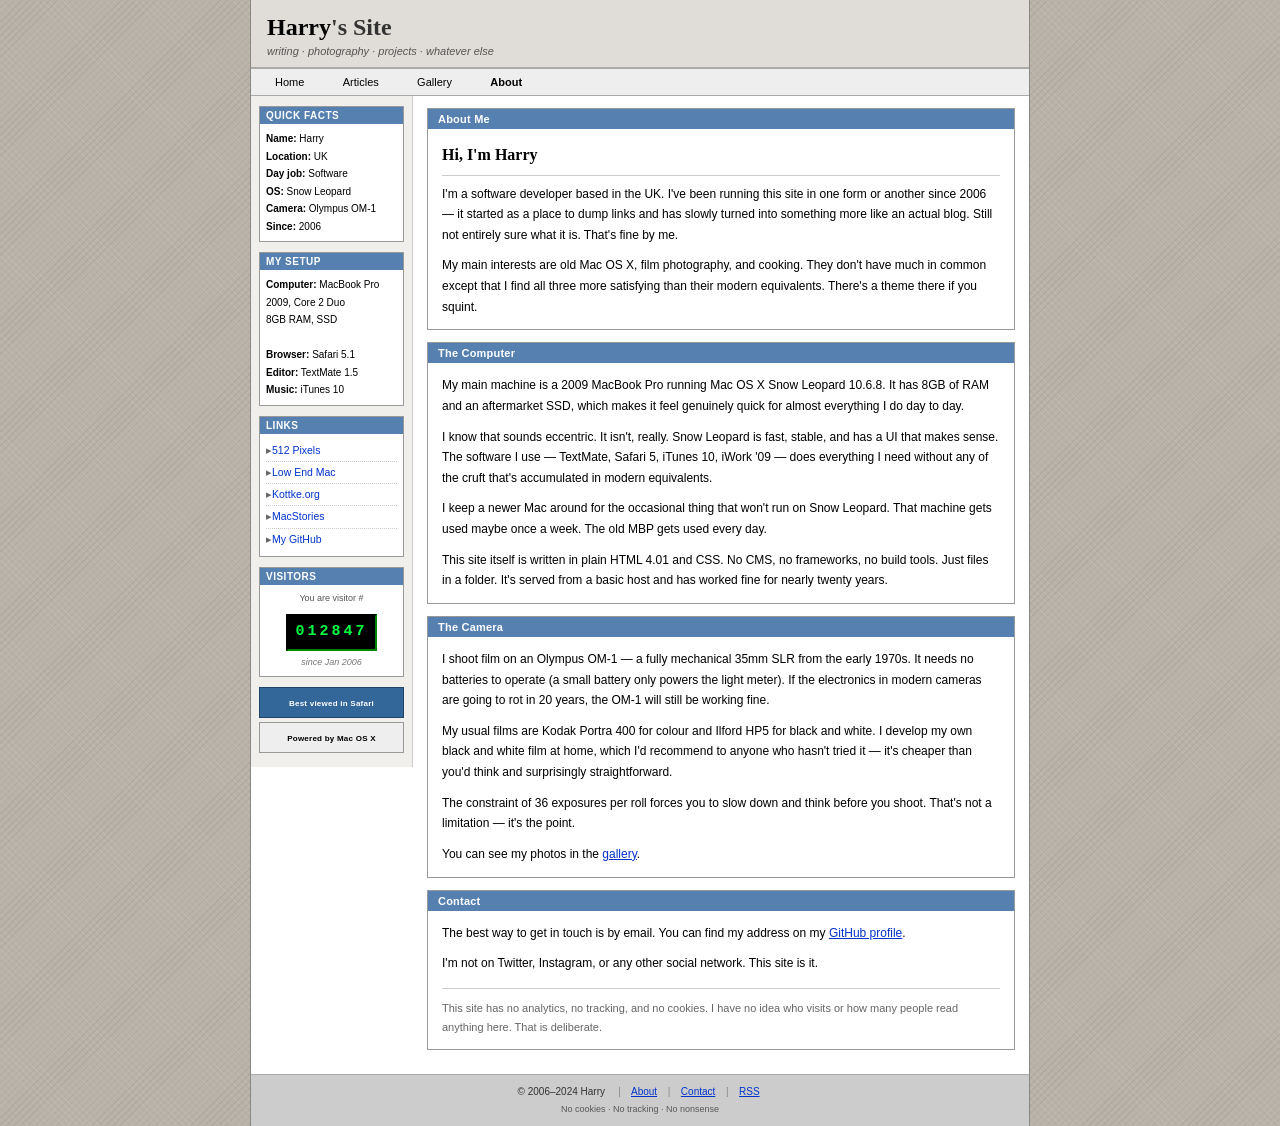
==== about.html @ 6a240b0d "first commit" ====
<!DOCTYPE html PUBLIC "-//W3C//DTD HTML 4.01 Transitional//EN"
  "http://www.w3.org/TR/html4/loose.dtd">
<html lang="en">
<head>
  <meta http-equiv="Content-Type" content="text/html; charset=UTF-8">
  <meta name="description" content="About Harry — the person behind this site">
  <title>About — Harry's Site</title>
  <link rel="stylesheet" type="text/css" href="style.css">
</head>
<body>

<div id="wrapper">

  <!-- ═══ HEADER ═══ -->
  <div id="header">
    <div id="header-inner">
      <div class="site-title">Harry<span>'s Site</span></div>
      <div class="site-subtitle">writing &middot; photography &middot; projects &middot; whatever else</div>
    </div>
  </div>

  <!-- ═══ NAVIGATION ═══ -->
  <div id="navbar">
    <a class="nav-btn" href="index.html">Home</a>
    <a class="nav-btn" href="articles.html">Articles</a>
    <a class="nav-btn" href="gallery.html">Gallery</a>
    <a class="nav-btn active" href="about.html">About</a>
  </div>

  <!-- ═══ TWO-COLUMN LAYOUT ═══ -->
  <div id="columns">

    <!-- LEFT SIDEBAR -->
    <div id="left-sidebar">

      <div class="sidebar-box">
        <div class="sidebar-box-title">Quick Facts</div>
        <div class="sidebar-box-body setup-list">
          <b>Name:</b> Harry<br>
          <b>Location:</b> UK<br>
          <b>Day job:</b> Software<br>
          <b>OS:</b> Snow Leopard<br>
          <b>Camera:</b> Olympus OM-1<br>
          <b>Since:</b> 2006
        </div>
      </div>

      <div class="sidebar-box">
        <div class="sidebar-box-title">My Setup</div>
        <div class="sidebar-box-body setup-list">
          <b>Computer:</b> MacBook Pro<br>
          2009, Core 2 Duo<br>
          8GB RAM, SSD<br>
          <br>
          <b>Browser:</b> Safari 5.1<br>
          <b>Editor:</b> TextMate 1.5<br>
          <b>Music:</b> iTunes 10
        </div>
      </div>

      <div class="sidebar-box">
        <div class="sidebar-box-title">Links</div>
        <div class="sidebar-box-body">
          <a class="sidebar-link" href="https://512pixels.net" target="_blank">512 Pixels</a>
          <a class="sidebar-link" href="https://lowendmac.com" target="_blank">Low End Mac</a>
          <a class="sidebar-link" href="https://kottke.org" target="_blank">Kottke.org</a>
          <a class="sidebar-link" href="https://macstories.net" target="_blank">MacStories</a>
          <a class="sidebar-link" href="#" target="_blank">My GitHub</a>
        </div>
      </div>

      <div class="sidebar-box">
        <div class="sidebar-box-title">Visitors</div>
        <div class="sidebar-box-body" style="text-align:center;">
          <div class="counter-label">You are visitor #</div>
          <div class="hit-counter" id="counter">012847</div>
          <div class="counter-since">since Jan 2006</div>
        </div>
      </div>

      <div class="status-badges">
        <div class="badge-88 safari">Best viewed in <b>Safari</b></div>
        <div class="badge-88 osx">Powered by <b>Mac OS X</b></div>
      </div>

    </div><!-- /left-sidebar -->

    <!-- MAIN CONTENT -->
    <div id="main-content">

      <!-- About -->
      <div class="content-box">
        <div class="box-title-bar">
          <span>About Me</span>
        </div>
        <div class="box-body">

          <h2>Hi, I'm Harry</h2>

          <p>I'm a software developer based in the UK. I've been running this site in one form or another since 2006 — it started as a place to dump links and has slowly turned into something more like an actual blog. Still not entirely sure what it is. That's fine by me.</p>

          <p>My main interests are old Mac OS X, film photography, and cooking. They don't have much in common except that I find all three more satisfying than their modern equivalents. There's a theme there if you squint.</p>

        </div>
      </div>

      <!-- The Computer -->
      <div class="content-box">
        <div class="box-title-bar">
          <span>The Computer</span>
        </div>
        <div class="box-body">

          <p>My main machine is a 2009 MacBook Pro running Mac OS X Snow Leopard 10.6.8. It has 8GB of RAM and an aftermarket SSD, which makes it feel genuinely quick for almost everything I do day to day.</p>

          <p>I know that sounds eccentric. It isn't, really. Snow Leopard is fast, stable, and has a UI that makes sense. The software I use — TextMate, Safari 5, iTunes 10, iWork '09 — does everything I need without any of the cruft that's accumulated in modern equivalents.</p>

          <p>I keep a newer Mac around for the occasional thing that won't run on Snow Leopard. That machine gets used maybe once a week. The old MBP gets used every day.</p>

          <p>This site itself is written in plain HTML 4.01 and CSS. No CMS, no frameworks, no build tools. Just files in a folder. It's served from a basic host and has worked fine for nearly twenty years.</p>

        </div>
      </div>

      <!-- The Camera -->
      <div class="content-box">
        <div class="box-title-bar">
          <span>The Camera</span>
        </div>
        <div class="box-body">

          <p>I shoot film on an Olympus OM-1 — a fully mechanical 35mm SLR from the early 1970s. It needs no batteries to operate (a small battery only powers the light meter). If the electronics in modern cameras are going to rot in 20 years, the OM-1 will still be working fine.</p>

          <p>My usual films are Kodak Portra 400 for colour and Ilford HP5 for black and white. I develop my own black and white film at home, which I'd recommend to anyone who hasn't tried it — it's cheaper than you'd think and surprisingly straightforward.</p>

          <p>The constraint of 36 exposures per roll forces you to slow down and think before you shoot. That's not a limitation — it's the point.</p>

          <p>You can see my photos in the <a href="gallery.html">gallery</a>.</p>

        </div>
      </div>

      <!-- Contact -->
      <div class="content-box">
        <div class="box-title-bar">
          <span>Contact</span>
        </div>
        <div class="box-body">

          <p>The best way to get in touch is by email. You can find my address on my <a href="#">GitHub profile</a>.</p>

          <p>I'm not on Twitter, Instagram, or any other social network. This site is it.</p>

          <p style="margin-top: 14px; padding-top: 10px; border-top: 1px solid #cccccc; font-size: 11px; color: #666666;">
            This site has no analytics, no tracking, and no cookies. I have no idea who visits or how many people read anything here. That is deliberate.
          </p>

        </div>
      </div>

    </div><!-- /main-content -->

  </div><!-- /columns -->

  <!-- ═══ FOOTER ═══ -->
  <div id="footer">
    &copy; 2006&ndash;2024 Harry &nbsp;
    <span class="footer-divider">|</span>
    &nbsp;<a href="about.html">About</a>&nbsp;
    <span class="footer-divider">|</span>
    &nbsp;<a href="#">Contact</a>&nbsp;
    <span class="footer-divider">|</span>
    &nbsp;<a href="#">RSS</a>&nbsp;
    <br>
    <span class="footer-small">No cookies &middot; No tracking &middot; No nonsense</span>
  </div>

</div><!-- /wrapper -->

<script type="text/javascript" src="script.js"></script>
</body>
</html>
---- style.css ----
/* ============================================================
   Jamie's Site — style.css
   Classic Mac personal site
   Float-based layout (Safari 4/5 compatible)
   ============================================================ */

* {
  margin: 0;
  padding: 0;
  -webkit-box-sizing: border-box;
  box-sizing: border-box;
}

body {
  font-family: Verdana, Geneva, sans-serif;
  font-size: 12px;
  /* Tiger Finder-inspired linen/canvas texture */
  background-color: #b8b2a8;
  background-image:
    -webkit-repeating-linear-gradient(
      45deg,
      rgba(255,255,255,0.07) 0px,
      rgba(255,255,255,0.07) 1px,
      transparent 1px,
      transparent 5px
    ),
    -webkit-repeating-linear-gradient(
      -45deg,
      rgba(0,0,0,0.05) 0px,
      rgba(0,0,0,0.05) 1px,
      transparent 1px,
      transparent 5px
    );
  background-image:
    repeating-linear-gradient(
      45deg,
      rgba(255,255,255,0.07) 0px,
      rgba(255,255,255,0.07) 1px,
      transparent 1px,
      transparent 5px
    ),
    repeating-linear-gradient(
      -45deg,
      rgba(0,0,0,0.05) 0px,
      rgba(0,0,0,0.05) 1px,
      transparent 1px,
      transparent 5px
    );
  color: #000000;
  min-height: 100vh;
}

a {
  color: #0033cc;
  text-decoration: underline;
}

a:hover {
  color: #cc3300;
}

/* ── OUTER WRAPPER ── */
#wrapper {
  width: 780px;
  margin: 0 auto;
  background: #ffffff;
  border-left: 1px solid #888888;
  border-right: 1px solid #888888;
  min-height: 100vh;
}

/* ── HEADER ── */
#header {
  background: #e0ddd8;
  border-bottom: 2px solid #aaaaaa;
}

#header-inner {
  padding: 14px 16px 10px;
}

.site-title {
  font-family: Georgia, "Times New Roman", serif;
  font-size: 24px;
  font-weight: bold;
  color: #000000;
  margin-bottom: 4px;
}

.site-title span {
  color: #333333;
}

.site-subtitle {
  font-size: 11px;
  color: #555555;
  font-style: italic;
}

/* ── NAVIGATION ── */
#navbar {
  background: #eeeeee;
  border-bottom: 1px solid #aaaaaa;
  padding: 5px 8px;
  /* overflow:hidden clears floats if any child floats */
  overflow: hidden;
}

/*
 * -webkit-appearance: button tells Safari/WebKit to render this
 * anchor as a native OS button — glossy Aqua on Snow Leopard,
 * whatever the current OS gives you on modern systems.
 */
.nav-btn {
  -webkit-appearance: button;
  appearance: button;
  display: inline-block;
  padding: 2px 16px;
  margin-right: 3px;
  font-family: Verdana, sans-serif;
  font-size: 11px;
  color: #000000;
  text-decoration: none;
  cursor: default;
}

.nav-btn.active {
  font-weight: bold;
}

/* ── TWO-COLUMN LAYOUT ──
 * Float-based — flex/grid are not supported in Safari 4/5.
 * overflow:hidden on the parent acts as a clearfix.
 */
#columns {
  overflow: hidden;
}

/* ── LEFT SIDEBAR ── */
#left-sidebar {
  float: left;
  width: 162px;
  padding: 10px 8px;
  border-right: 1px solid #cccccc;
  background: #f0efec;
  /* min-height keeps the border visible even with short content */
  min-height: 100%;
}

.sidebar-box {
  border: 1px solid #999999;
  margin-bottom: 10px;
  overflow: hidden;
  background: #ffffff;
}

.sidebar-box-title {
  /* A touch of classic Aqua blue */
  background: #5580b0;
  color: #ffffff;
  font-size: 10px;
  font-weight: bold;
  letter-spacing: 0.05em;
  text-transform: uppercase;
  padding: 3px 6px;
}

.sidebar-box-body {
  padding: 6px;
  font-size: 10.5px;
  color: #000000;
  line-height: 1.65;
}

.setup-list {
  font-size: 10px;
  line-height: 1.75;
}

.sidebar-link {
  display: block;
  color: #0033cc;
  text-decoration: none;
  padding: 2px 0;
  border-bottom: 1px dotted #cccccc;
  font-size: 10.5px;
}

.sidebar-link:last-child {
  border-bottom: none;
}

.sidebar-link:hover {
  color: #cc3300;
  text-decoration: underline;
}

/* Single-colon for broadest Safari compat */
.sidebar-link:before {
  content: '\25B8 ';
  color: #666666;
}

/* Hit counter */
.counter-label {
  font-size: 9px;
  color: #555555;
  margin-bottom: 4px;
}

.hit-counter {
  background: #000000;
  color: #00ff44;
  font-family: 'Courier New', Courier, monospace;
  font-size: 15px;
  font-weight: bold;
  letter-spacing: 3px;
  padding: 4px 7px;
  border: 2px inset #003300;
  display: inline-block;
  margin: 4px 0;
}

.counter-since {
  font-size: 9px;
  color: #777777;
  font-style: italic;
}

/* Sidebar badges — full width, stacked */
.status-badges {
  margin-top: 6px;
}

.badge-88 {
  display: block;
  width: 100%;
  height: 31px;
  line-height: 31px;
  font-size: 8px;
  font-weight: bold;
  border: 1px solid;
  text-align: center;
  letter-spacing: 0.03em;
  margin-bottom: 4px;
}

.badge-88.safari {
  background: #336699;
  color: #ffffff;
  border-color: #224466;
}

.badge-88.osx {
  background: #eeeeee;
  color: #000000;
  border-color: #999999;
}

/* ── MAIN CONTENT ──
 * margin-left matches sidebar width — no float needed.
 */
#main-content {
  margin-left: 162px;
  padding: 12px 14px;
}

.content-box {
  border: 1px solid #999999;
  margin-bottom: 12px;
  overflow: hidden;
  background: #ffffff;
}

/* Box title bar — Aqua blue */
.box-title-bar {
  background: #5580b0;
  padding: 4px 10px;
}

.box-title-bar span {
  color: #ffffff;
  font-size: 11px;
  font-weight: bold;
  letter-spacing: 0.02em;
}

.box-body {
  padding: 12px 14px;
  font-size: 12px;
  line-height: 1.72;
  color: #000000;
}

.box-body h2 {
  font-family: Georgia, "Times New Roman", serif;
  font-size: 16px;
  color: #000000;
  margin-bottom: 8px;
  padding-bottom: 6px;
  border-bottom: 1px solid #cccccc;
}

.box-body h3 {
  font-family: Georgia, "Times New Roman", serif;
  font-size: 14px;
  color: #000000;
  margin: 12px 0 5px;
}

.box-body p {
  margin-bottom: 10px;
}

.box-body p:last-child {
  margin-bottom: 0;
}

.box-body ul,
.box-body ol {
  margin: 8px 0 10px 22px;
}

.box-body li {
  margin-bottom: 4px;
  line-height: 1.65;
}

.box-body code {
  background: #f0f0f0;
  padding: 1px 4px;
  border: 1px solid #dddddd;
  font-family: 'Courier New', Courier, monospace;
  font-size: 11px;
}

/* Article items */
.article-item {
  border: 1px solid #cccccc;
  /* Slight blue tint to match the title bar colour */
  background: #f4f7fb;
  padding: 9px 11px;
  margin-bottom: 8px;
}

.article-date {
  font-size: 10px;
  color: #666666;
  font-style: italic;
  margin-bottom: 3px;
}

.article-title {
  font-family: Georgia, "Times New Roman", serif;
  font-size: 14px;
  color: #000000;
  font-weight: bold;
  margin-bottom: 5px;
  cursor: pointer;
}

.article-title a {
  color: #0033cc;
  text-decoration: none;
}

.article-title a:hover {
  color: #cc3300;
  text-decoration: underline;
}

.article-excerpt {
  font-size: 11px;
  color: #333333;
  line-height: 1.58;
}

/* Tags — inline-block instead of flex */
.article-tags {
  margin-top: 6px;
}

.tag {
  display: inline-block;
  background: #5580b0;
  color: #ffffff;
  font-size: 9px;
  font-weight: bold;
  padding: 1px 6px;
  letter-spacing: 0.04em;
  text-transform: uppercase;
  border: 1px solid #3a5f90;
  margin: 0 2px 2px 0;
}

.view-all {
  text-align: right;
  margin-top: 6px;
  font-size: 11px;
}

/* ── GALLERY ──
 * Float-based grid — no display:grid (not in Safari 4/5).
 */
.album-grid {
  margin-top: 8px;
  overflow: hidden;
}

.album-card {
  float: left;
  width: 48%;
  margin-right: 2%;
  margin-bottom: 10px;
  border: 1px solid #cccccc;
  background: #f9f9f9;
  overflow: hidden;
  text-decoration: none;
  display: block;
}

.album-card:hover {
  border-color: #999999;
}

.album-thumb {
  width: 100%;
  height: 140px;
  line-height: 140px;
  background: #e0e0e0;
  text-align: center;
  font-size: 14px;
  color: #aaaaaa;
  border-bottom: 1px solid #cccccc;
  overflow: hidden;
  /* Real cover images set via background-image inline style */
  -webkit-background-size: cover;
  background-size: cover;
  background-position: center;
  background-repeat: no-repeat;
}

.album-info {
  padding: 8px 10px;
}

.album-title {
  font-family: Georgia, "Times New Roman", serif;
  font-size: 13px;
  color: #000000;
  font-weight: bold;
  margin-bottom: 3px;
}

.album-meta {
  font-size: 10px;
  color: #666666;
  font-style: italic;
}

/* Photo grid — 3 columns via float */
.photo-grid {
  overflow: hidden;
  margin-top: 8px;
}

.photo-thumb {
  float: left;
  width: 32%;
  height: 120px;
  line-height: 120px;
  margin-right: 2%;
  margin-bottom: 8px;
  background: #e0e0e0;
  border: 1px solid #cccccc;
  overflow: hidden;
  cursor: pointer;
  text-align: center;
  font-size: 14px;
  color: #aaaaaa;
  /* Square thumbnail images fill the cell exactly */
}

.photo-thumb img {
  display: block;
  width: 100%;
  height: 100%;
}

.photo-thumb:hover {
  border-color: #999999;
}

/* Photo viewer */
.photo-viewer {
  text-align: center;
  padding: 10px 0;
}

.photo-main {
  width: 100%;
  max-width: 560px;
  /* Height is determined by the image, not fixed */
  background: #e0e0e0;
  border: 1px solid #cccccc;
  margin: 0 auto 12px;
  text-align: center;
  overflow: hidden;
}

.photo-main img {
  display: block;
  width: 100%;
  height: auto;
}

.photo-caption {
  font-size: 11px;
  color: #555555;
  font-style: italic;
  margin-bottom: 10px;
}

.photo-nav {
  text-align: center;
  margin-top: 10px;
}

.photo-nav a {
  -webkit-appearance: button;
  appearance: button;
  display: inline-block;
  padding: 2px 12px;
  margin: 0 3px;
  font-size: 11px;
  color: #000000;
  text-decoration: none;
}

/* ── FOOTER ── */
#footer {
  clear: both;
  background: #cccccc;
  border-top: 1px solid #aaaaaa;
  padding: 8px 14px;
  text-align: center;
  font-size: 10px;
  color: #333333;
  line-height: 1.85;
}

#footer a {
  color: #0033cc;
  text-decoration: underline;
}

#footer a:hover {
  color: #cc3300;
}

.footer-divider {
  color: #888888;
  margin: 0 5px;
}

.footer-small {
  font-size: 9px;
  opacity: 0.75;
}
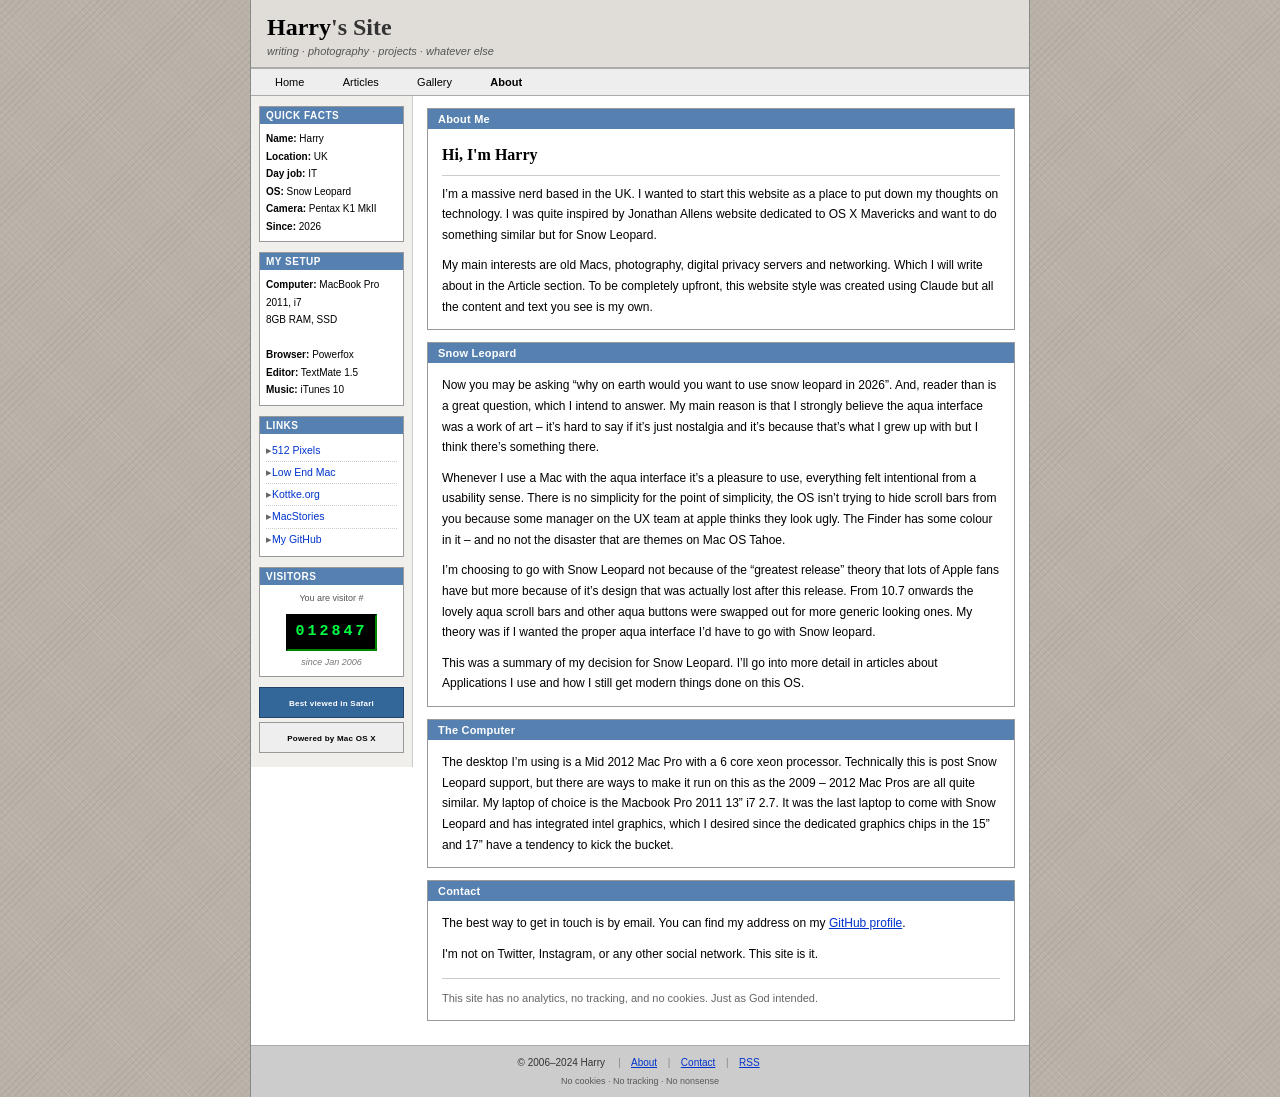
==== commit 93cb98b4: "added stuff" ====
--- a/about.html
+++ b/about.html
@@ -1,182 +1,274 @@
-<!DOCTYPE html PUBLIC "-//W3C//DTD HTML 4.01 Transitional//EN"
-  "http://www.w3.org/TR/html4/loose.dtd">
+<!DOCTYPE html PUBLIC "-//W3C//DTD HTML 4.01 Transitional//EN" "http://www.w3.org/TR/html4/loose.dtd">
 <html lang="en">
-<head>
-  <meta http-equiv="Content-Type" content="text/html; charset=UTF-8">
-  <meta name="description" content="About Harry — the person behind this site">
-  <title>About — Harry's Site</title>
-  <link rel="stylesheet" type="text/css" href="style.css">
-</head>
-<body>
-
-<div id="wrapper">
-
-  <!-- ═══ HEADER ═══ -->
-  <div id="header">
-    <div id="header-inner">
-      <div class="site-title">Harry<span>'s Site</span></div>
-      <div class="site-subtitle">writing &middot; photography &middot; projects &middot; whatever else</div>
-    </div>
-  </div>
-
-  <!-- ═══ NAVIGATION ═══ -->
-  <div id="navbar">
-    <a class="nav-btn" href="index.html">Home</a>
-    <a class="nav-btn" href="articles.html">Articles</a>
-    <a class="nav-btn" href="gallery.html">Gallery</a>
-    <a class="nav-btn active" href="about.html">About</a>
-  </div>
-
-  <!-- ═══ TWO-COLUMN LAYOUT ═══ -->
-  <div id="columns">
-
-    <!-- LEFT SIDEBAR -->
-    <div id="left-sidebar">
-
-      <div class="sidebar-box">
-        <div class="sidebar-box-title">Quick Facts</div>
-        <div class="sidebar-box-body setup-list">
-          <b>Name:</b> Harry<br>
-          <b>Location:</b> UK<br>
-          <b>Day job:</b> Software<br>
-          <b>OS:</b> Snow Leopard<br>
-          <b>Camera:</b> Olympus OM-1<br>
-          <b>Since:</b> 2006
+    <head>
+        <meta http-equiv="Content-Type" content="text/html; charset=UTF-8" />
+        <meta
+            name="description"
+            content="About Harry — the person behind this site"
+        />
+        <title>About — Harry's Site</title>
+        <link rel="stylesheet" type="text/css" href="style.css" />
+    </head>
+    <body>
+        <div id="wrapper">
+            <!-- ═══ HEADER ═══ -->
+            <div id="header">
+                <div id="header-inner">
+                    <div class="site-title">Harry<span>'s Site</span></div>
+                    <div class="site-subtitle">
+                        writing &middot; photography &middot; projects &middot;
+                        whatever else
+                    </div>
+                </div>
+            </div>
+
+            <!-- ═══ NAVIGATION ═══ -->
+            <div id="navbar">
+                <a class="nav-btn" href="index.html">Home</a>
+                <a class="nav-btn" href="articles.html">Articles</a>
+                <a class="nav-btn" href="gallery.html">Gallery</a>
+                <a class="nav-btn active" href="about.html">About</a>
+            </div>
+
+            <!-- ═══ TWO-COLUMN LAYOUT ═══ -->
+            <div id="columns">
+                <!-- LEFT SIDEBAR -->
+                <div id="left-sidebar">
+                    <div class="sidebar-box">
+                        <div class="sidebar-box-title">Quick Facts</div>
+                        <div class="sidebar-box-body setup-list">
+                            <b>Name:</b> Harry<br />
+                            <b>Location:</b> UK<br />
+                            <b>Day job:</b> IT<br />
+                            <b>OS:</b> Snow Leopard<br />
+                            <b>Camera:</b> Pentax K1 MkII<br />
+                            <b>Since:</b> 2026
+                        </div>
+                    </div>
+
+                    <div class="sidebar-box">
+                        <div class="sidebar-box-title">My Setup</div>
+                        <div class="sidebar-box-body setup-list">
+                            <b>Computer:</b> MacBook Pro<br />
+                            2011, i7<br />
+                            8GB RAM, SSD<br />
+                            <br />
+                            <b>Browser:</b> Powerfox<br />
+                            <b>Editor:</b> TextMate 1.5<br />
+                            <b>Music:</b> iTunes 10
+                        </div>
+                    </div>
+
+                    <div class="sidebar-box">
+                        <div class="sidebar-box-title">Links</div>
+                        <div class="sidebar-box-body">
+                            <a
+                                class="sidebar-link"
+                                href="https://512pixels.net"
+                                target="_blank"
+                                >512 Pixels</a
+                            >
+                            <a
+                                class="sidebar-link"
+                                href="https://lowendmac.com"
+                                target="_blank"
+                                >Low End Mac</a
+                            >
+                            <a
+                                class="sidebar-link"
+                                href="https://kottke.org"
+                                target="_blank"
+                                >Kottke.org</a
+                            >
+                            <a
+                                class="sidebar-link"
+                                href="https://macstories.net"
+                                target="_blank"
+                                >MacStories</a
+                            >
+                            <a class="sidebar-link" href="#" target="_blank"
+                                >My GitHub</a
+                            >
+                        </div>
+                    </div>
+
+                    <div class="sidebar-box">
+                        <div class="sidebar-box-title">Visitors</div>
+                        <div
+                            class="sidebar-box-body"
+                            style="text-align: center"
+                        >
+                            <div class="counter-label">You are visitor #</div>
+                            <div class="hit-counter" id="counter">012847</div>
+                            <div class="counter-since">since Jan 2006</div>
+                        </div>
+                    </div>
+
+                    <div class="status-badges">
+                        <div class="badge-88 safari">
+                            Best viewed in <b>Safari</b>
+                        </div>
+                        <div class="badge-88 osx">
+                            Powered by <b>Mac OS X</b>
+                        </div>
+                    </div>
+                </div>
+                <!-- /left-sidebar -->
+
+                <!-- MAIN CONTENT -->
+                <div id="main-content">
+                    <!-- About -->
+                    <div class="content-box">
+                        <div class="box-title-bar">
+                            <span>About Me</span>
+                        </div>
+                        <div class="box-body">
+                            <h2>Hi, I'm Harry</h2>
+
+                            <p>
+                                I’m a massive nerd based in the UK. I wanted to
+                                start this website as a place to put down my
+                                thoughts on technology. I was quite inspired by
+                                Jonathan Allens website dedicated to OS X
+                                Mavericks and want to do something similar but
+                                for Snow Leopard.
+                            </p>
+
+                            <p>
+                                My main interests are old Macs, photography,
+                                digital privacy servers and networking. Which I
+                                will write about in the Article section. To be
+                                completely upfront, this website style was
+                                created using Claude but all the content and
+                                text you see is my own.
+                            </p>
+                        </div>
+                    </div>
+
+                    <!-- The Computer -->
+                    <div class="content-box">
+                        <div class="box-title-bar">
+                            <span>Snow Leopard</span>
+                        </div>
+                        <div class="box-body">
+                            <p>
+                                Now you may be asking “why on earth would you
+                                want to use snow leopard in 2026”. And, reader
+                                than is a great question, which I intend to
+                                answer. My main reason is that I strongly
+                                believe the aqua interface was a work of art –
+                                it’s hard to say if it’s just nostalgia and it’s
+                                because that’s what I grew up with but I think
+                                there’s something there.
+                            </p>
+
+                            <p>
+                                Whenever I use a Mac with the aqua interface
+                                it’s a pleasure to use, everything felt
+                                intentional from a usability sense. There is no
+                                simplicity for the point of simplicity, the OS
+                                isn’t trying to hide scroll bars from you
+                                because some manager on the UX team at apple
+                                thinks they look ugly. The Finder has some
+                                colour in it – and no not the disaster that are
+                                themes on Mac OS Tahoe.
+                            </p>
+
+                            <p>
+                                I’m choosing to go with Snow Leopard not because
+                                of the “greatest release” theory that lots of
+                                Apple fans have but more because of it’s design
+                                that was actually lost after this release. From
+                                10.7 onwards the lovely aqua scroll bars and
+                                other aqua buttons were swapped out for more
+                                generic looking ones. My theory was if I wanted
+                                the proper aqua interface I’d have to go with
+                                Snow leopard.
+                            </p>
+
+                            <p>
+                                This was a summary of my decision for Snow
+                                Leopard. I’ll go into more detail in articles
+                                about Applications I use and how I still get
+                                modern things done on this OS.
+                            </p>
+                        </div>
+                    </div>
+
+                    <!-- The Camera -->
+                    <div class="content-box">
+                        <div class="box-title-bar">
+                            <span>The Computer</span>
+                        </div>
+                        <div class="box-body">
+                            <p>
+                                The desktop I’m using is a Mid 2012 Mac Pro with
+                                a 6 core xeon processor. Technically this is
+                                post Snow Leopard support, but there are ways to
+                                make it run on this as the 2009 – 2012 Mac Pros
+                                are all quite similar. My laptop of choice is
+                                the Macbook Pro 2011 13” i7 2.7. It was the last
+                                laptop to come with Snow Leopard and has
+                                integrated intel graphics, which I desired since
+                                the dedicated graphics chips in the 15” and 17”
+                                have a tendency to kick the bucket.
+                            </p>
+                        </div>
+                    </div>
+
+                    <!-- Contact -->
+                    <div class="content-box">
+                        <div class="box-title-bar">
+                            <span>Contact</span>
+                        </div>
+                        <div class="box-body">
+                            <p>
+                                The best way to get in touch is by email. You
+                                can find my address on my
+                                <a href="#">GitHub profile</a>.
+                            </p>
+
+                            <p>
+                                I'm not on Twitter, Instagram, or any other
+                                social network. This site is it.
+                            </p>
+
+                            <p
+                                style="
+                                    margin-top: 14px;
+                                    padding-top: 10px;
+                                    border-top: 1px solid #cccccc;
+                                    font-size: 11px;
+                                    color: #666666;
+                                "
+                            >
+                                This site has no analytics, no tracking, and no
+                                cookies. Just as God intended.
+                            </p>
+                        </div>
+                    </div>
+                </div>
+                <!-- /main-content -->
+            </div>
+            <!-- /columns -->
+
+            <!-- ═══ FOOTER ═══ -->
+            <div id="footer">
+                &copy; 2006&ndash;2024 Harry &nbsp;
+                <span class="footer-divider">|</span>
+                &nbsp;<a href="about.html">About</a>&nbsp;
+                <span class="footer-divider">|</span>
+                &nbsp;<a href="#">Contact</a>&nbsp;
+                <span class="footer-divider">|</span>
+                &nbsp;<a href="#">RSS</a>&nbsp;
+                <br />
+                <span class="footer-small"
+                    >No cookies &middot; No tracking &middot; No nonsense</span
+                >
+            </div>
         </div>
-      </div>
-
-      <div class="sidebar-box">
-        <div class="sidebar-box-title">My Setup</div>
-        <div class="sidebar-box-body setup-list">
-          <b>Computer:</b> MacBook Pro<br>
-          2009, Core 2 Duo<br>
-          8GB RAM, SSD<br>
-          <br>
-          <b>Browser:</b> Safari 5.1<br>
-          <b>Editor:</b> TextMate 1.5<br>
-          <b>Music:</b> iTunes 10
-        </div>
-      </div>
-
-      <div class="sidebar-box">
-        <div class="sidebar-box-title">Links</div>
-        <div class="sidebar-box-body">
-          <a class="sidebar-link" href="https://512pixels.net" target="_blank">512 Pixels</a>
-          <a class="sidebar-link" href="https://lowendmac.com" target="_blank">Low End Mac</a>
-          <a class="sidebar-link" href="https://kottke.org" target="_blank">Kottke.org</a>
-          <a class="sidebar-link" href="https://macstories.net" target="_blank">MacStories</a>
-          <a class="sidebar-link" href="#" target="_blank">My GitHub</a>
-        </div>
-      </div>
-
-      <div class="sidebar-box">
-        <div class="sidebar-box-title">Visitors</div>
-        <div class="sidebar-box-body" style="text-align:center;">
-          <div class="counter-label">You are visitor #</div>
-          <div class="hit-counter" id="counter">012847</div>
-          <div class="counter-since">since Jan 2006</div>
-        </div>
-      </div>
-
-      <div class="status-badges">
-        <div class="badge-88 safari">Best viewed in <b>Safari</b></div>
-        <div class="badge-88 osx">Powered by <b>Mac OS X</b></div>
-      </div>
-
-    </div><!-- /left-sidebar -->
-
-    <!-- MAIN CONTENT -->
-    <div id="main-content">
-
-      <!-- About -->
-      <div class="content-box">
-        <div class="box-title-bar">
-          <span>About Me</span>
-        </div>
-        <div class="box-body">
-
-          <h2>Hi, I'm Harry</h2>
-
-          <p>I'm a software developer based in the UK. I've been running this site in one form or another since 2006 — it started as a place to dump links and has slowly turned into something more like an actual blog. Still not entirely sure what it is. That's fine by me.</p>
-
-          <p>My main interests are old Mac OS X, film photography, and cooking. They don't have much in common except that I find all three more satisfying than their modern equivalents. There's a theme there if you squint.</p>
-
-        </div>
-      </div>
-
-      <!-- The Computer -->
-      <div class="content-box">
-        <div class="box-title-bar">
-          <span>The Computer</span>
-        </div>
-        <div class="box-body">
-
-          <p>My main machine is a 2009 MacBook Pro running Mac OS X Snow Leopard 10.6.8. It has 8GB of RAM and an aftermarket SSD, which makes it feel genuinely quick for almost everything I do day to day.</p>
-
-          <p>I know that sounds eccentric. It isn't, really. Snow Leopard is fast, stable, and has a UI that makes sense. The software I use — TextMate, Safari 5, iTunes 10, iWork '09 — does everything I need without any of the cruft that's accumulated in modern equivalents.</p>
-
-          <p>I keep a newer Mac around for the occasional thing that won't run on Snow Leopard. That machine gets used maybe once a week. The old MBP gets used every day.</p>
-
-          <p>This site itself is written in plain HTML 4.01 and CSS. No CMS, no frameworks, no build tools. Just files in a folder. It's served from a basic host and has worked fine for nearly twenty years.</p>
-
-        </div>
-      </div>
-
-      <!-- The Camera -->
-      <div class="content-box">
-        <div class="box-title-bar">
-          <span>The Camera</span>
-        </div>
-        <div class="box-body">
-
-          <p>I shoot film on an Olympus OM-1 — a fully mechanical 35mm SLR from the early 1970s. It needs no batteries to operate (a small battery only powers the light meter). If the electronics in modern cameras are going to rot in 20 years, the OM-1 will still be working fine.</p>
-
-          <p>My usual films are Kodak Portra 400 for colour and Ilford HP5 for black and white. I develop my own black and white film at home, which I'd recommend to anyone who hasn't tried it — it's cheaper than you'd think and surprisingly straightforward.</p>
-
-          <p>The constraint of 36 exposures per roll forces you to slow down and think before you shoot. That's not a limitation — it's the point.</p>
-
-          <p>You can see my photos in the <a href="gallery.html">gallery</a>.</p>
-
-        </div>
-      </div>
-
-      <!-- Contact -->
-      <div class="content-box">
-        <div class="box-title-bar">
-          <span>Contact</span>
-        </div>
-        <div class="box-body">
-
-          <p>The best way to get in touch is by email. You can find my address on my <a href="#">GitHub profile</a>.</p>
-
-          <p>I'm not on Twitter, Instagram, or any other social network. This site is it.</p>
-
-          <p style="margin-top: 14px; padding-top: 10px; border-top: 1px solid #cccccc; font-size: 11px; color: #666666;">
-            This site has no analytics, no tracking, and no cookies. I have no idea who visits or how many people read anything here. That is deliberate.
-          </p>
-
-        </div>
-      </div>
-
-    </div><!-- /main-content -->
-
-  </div><!-- /columns -->
-
-  <!-- ═══ FOOTER ═══ -->
-  <div id="footer">
-    &copy; 2006&ndash;2024 Harry &nbsp;
-    <span class="footer-divider">|</span>
-    &nbsp;<a href="about.html">About</a>&nbsp;
-    <span class="footer-divider">|</span>
-    &nbsp;<a href="#">Contact</a>&nbsp;
-    <span class="footer-divider">|</span>
-    &nbsp;<a href="#">RSS</a>&nbsp;
-    <br>
-    <span class="footer-small">No cookies &middot; No tracking &middot; No nonsense</span>
-  </div>
-
-</div><!-- /wrapper -->
-
-<script type="text/javascript" src="script.js"></script>
-</body>
+        <!-- /wrapper -->
+
+        <script type="text/javascript" src="scripts/script.js"></script>
+    </body>
 </html>
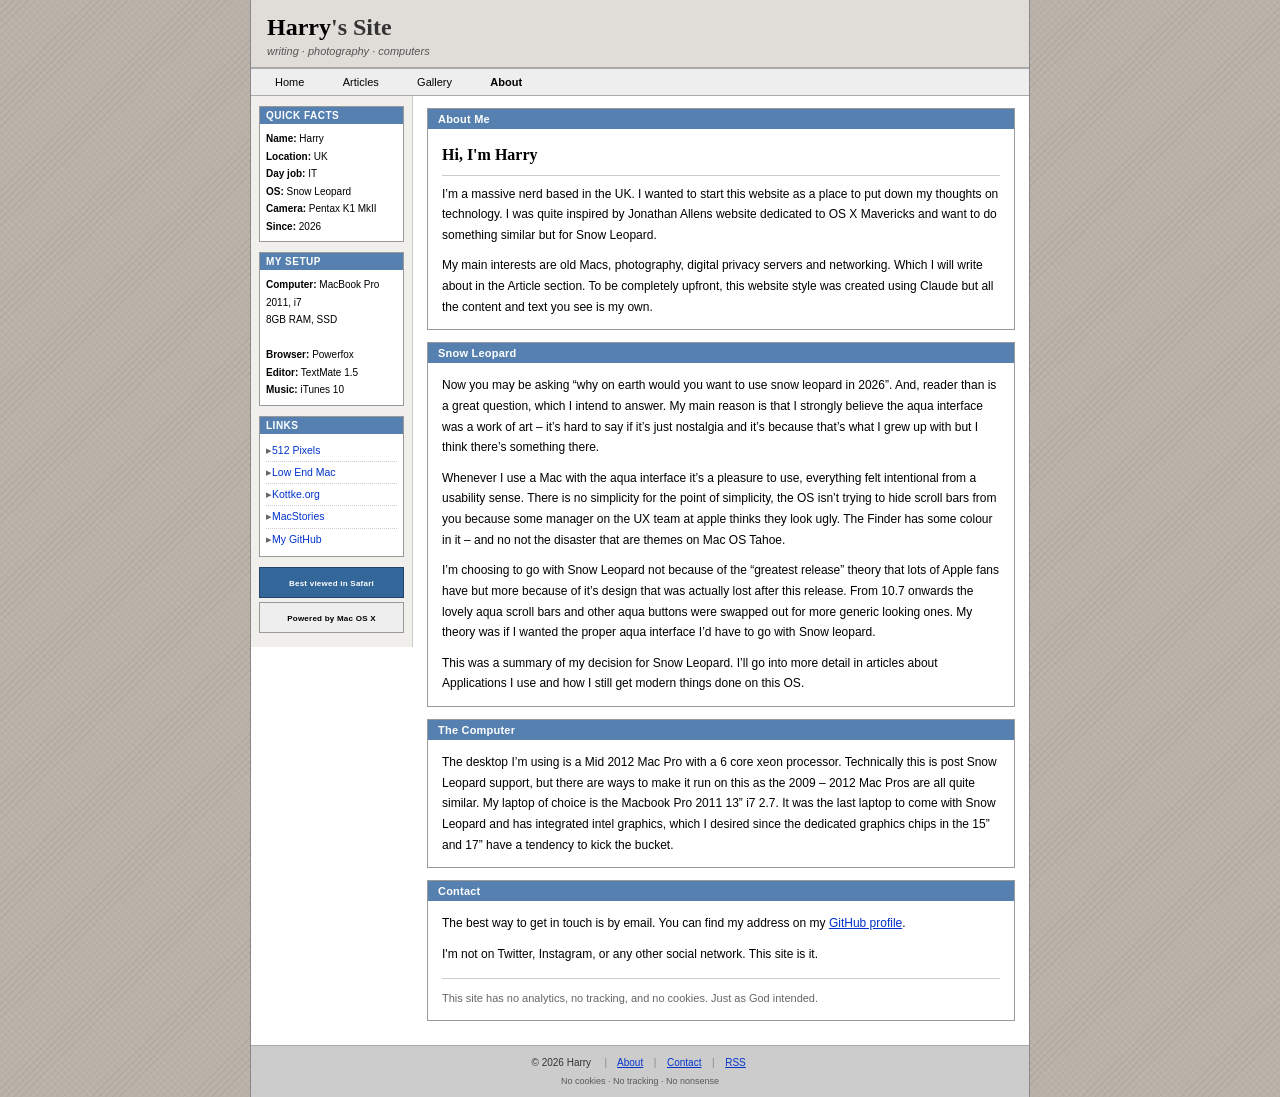
==== commit eb24ab14: "made changes" ====
--- a/about.html
+++ b/about.html
@@ -16,8 +16,7 @@
                 <div id="header-inner">
                     <div class="site-title">Harry<span>'s Site</span></div>
                     <div class="site-subtitle">
-                        writing &middot; photography &middot; projects &middot;
-                        whatever else
+                        writing &middot; photography &middot; computers
                     </div>
                 </div>
             </div>
@@ -92,18 +91,6 @@
                         </div>
                     </div>
 
-                    <div class="sidebar-box">
-                        <div class="sidebar-box-title">Visitors</div>
-                        <div
-                            class="sidebar-box-body"
-                            style="text-align: center"
-                        >
-                            <div class="counter-label">You are visitor #</div>
-                            <div class="hit-counter" id="counter">012847</div>
-                            <div class="counter-since">since Jan 2006</div>
-                        </div>
-                    </div>
-
                     <div class="status-badges">
                         <div class="badge-88 safari">
                             Best viewed in <b>Safari</b>
@@ -254,13 +241,13 @@
 
             <!-- ═══ FOOTER ═══ -->
             <div id="footer">
-                &copy; 2006&ndash;2024 Harry &nbsp;
+                &copy; 2026 Harry &nbsp;
                 <span class="footer-divider">|</span>
                 &nbsp;<a href="about.html">About</a>&nbsp;
                 <span class="footer-divider">|</span>
                 &nbsp;<a href="#">Contact</a>&nbsp;
                 <span class="footer-divider">|</span>
-                &nbsp;<a href="#">RSS</a>&nbsp;
+                &nbsp;<a href="feed.xml">RSS</a>&nbsp;
                 <br />
                 <span class="footer-small"
                     >No cookies &middot; No tracking &middot; No nonsense</span
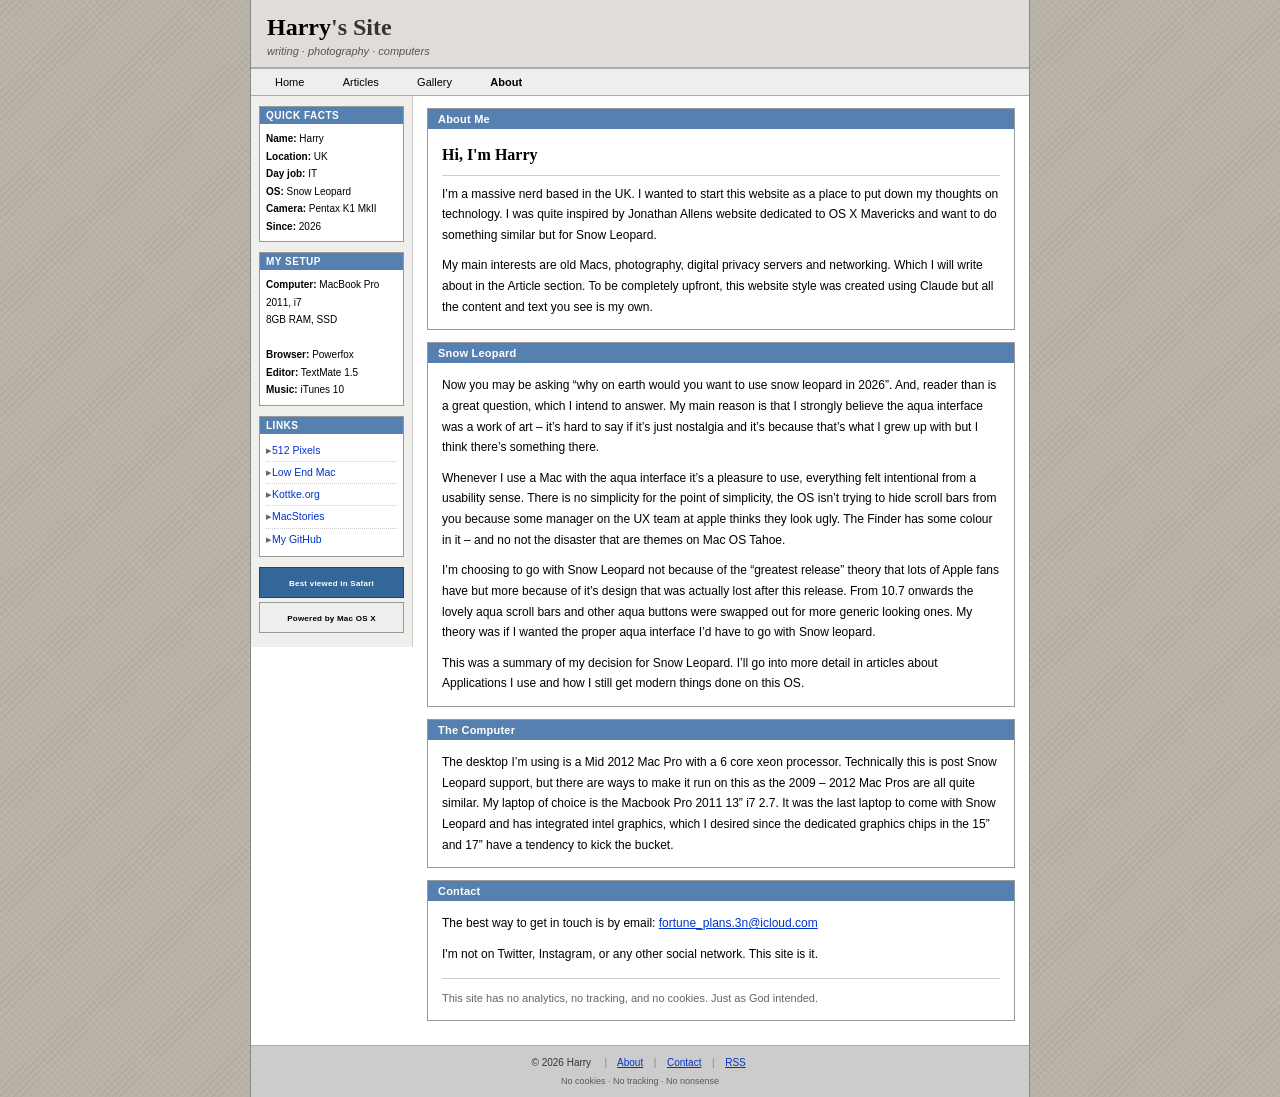
==== commit ff8e5f15: "added email address for contact" ====
--- a/about.html
+++ b/about.html
@@ -210,9 +210,8 @@
                         </div>
                         <div class="box-body">
                             <p>
-                                The best way to get in touch is by email. You
-                                can find my address on my
-                                <a href="#">GitHub profile</a>.
+                                The best way to get in touch is by email:
+                                <a href="mailto:fortune_plans.3n@icloud.com">fortune_plans.3n@icloud.com</a>
                             </p>
 
                             <p>
@@ -245,7 +244,7 @@
                 <span class="footer-divider">|</span>
                 &nbsp;<a href="about.html">About</a>&nbsp;
                 <span class="footer-divider">|</span>
-                &nbsp;<a href="#">Contact</a>&nbsp;
+                &nbsp;<a href="mailto:fortune_plans.3n@icloud.com">Contact</a>&nbsp;
                 <span class="footer-divider">|</span>
                 &nbsp;<a href="feed.xml">RSS</a>&nbsp;
                 <br />
